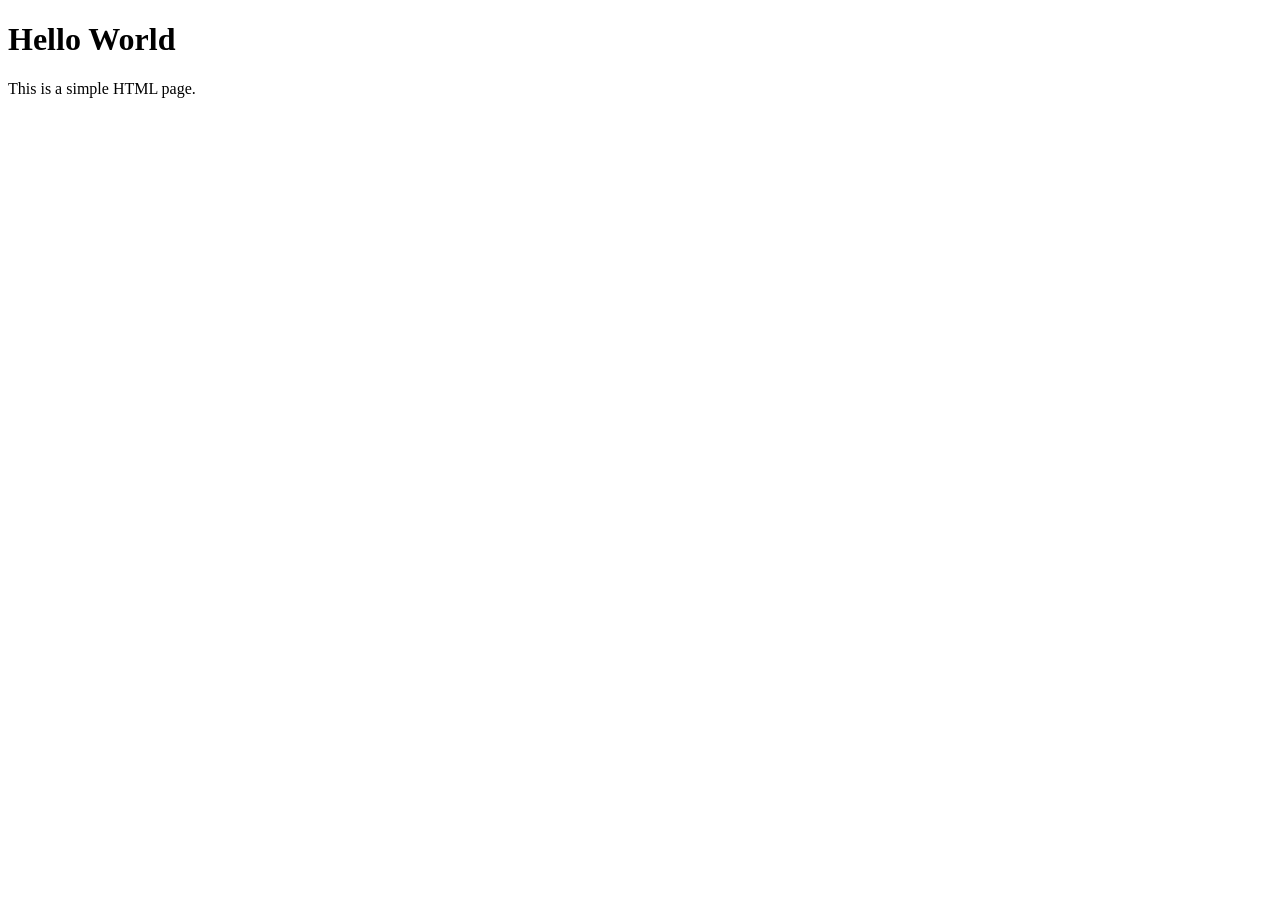
==== My first website.html @ 74558894 "hELLO Update" ====
﻿<!DOCTYPE html>

<html lang="en" xmlns="http://www.w3.org/1999/xhtml">
<head>
    <meta charset="utf-8" />
    <title>Hello World</title>
</head>
<body>
    <div class="container">
        <h1>Hello World</h1>
        <p>This is a simple HTML page.</p>


</body>
</html>
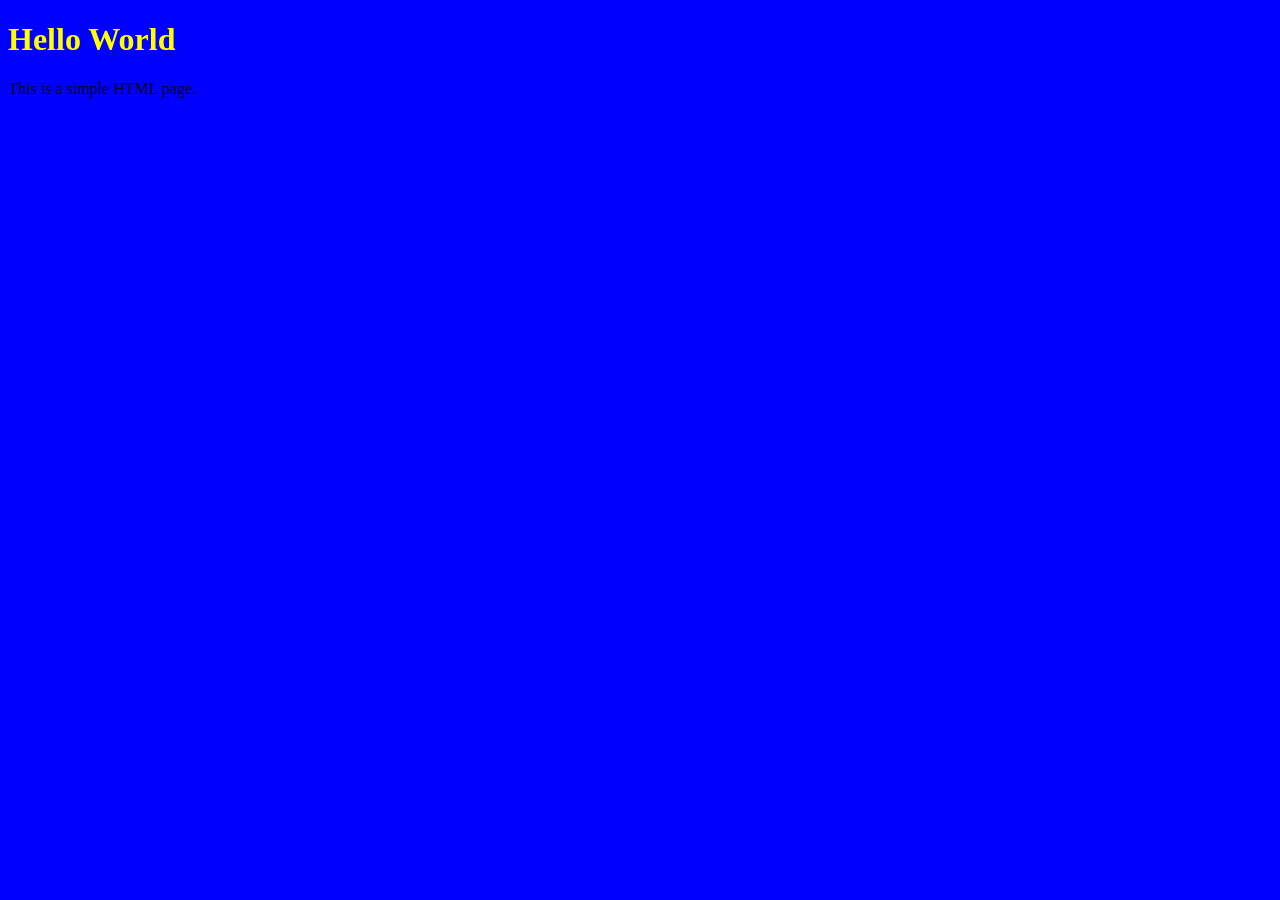
==== commit 8d82fc51: "Add stylesheet link to HTML file" ====
--- a/My first website.html
+++ b/My first website.html
@@ -4,6 +4,7 @@
 <head>
     <meta charset="utf-8" />
     <title>Hello World</title>
+    <link rel="stylesheet" href="StyleSheet1.css">
 </head>
 <body>
     <div class="container">
@@ -12,4 +13,4 @@
 
 
 </body>
-</html>+</html>
--- a/StyleSheet1.css
+++ b/StyleSheet1.css
@@ -0,0 +1,10 @@
+﻿body {
+    font-family: 'Times New Roman', Times, serif;
+    background-color: blue
+}
+
+p.one {
+    border-color:red
+}
+
+h1 {color: yellow}
